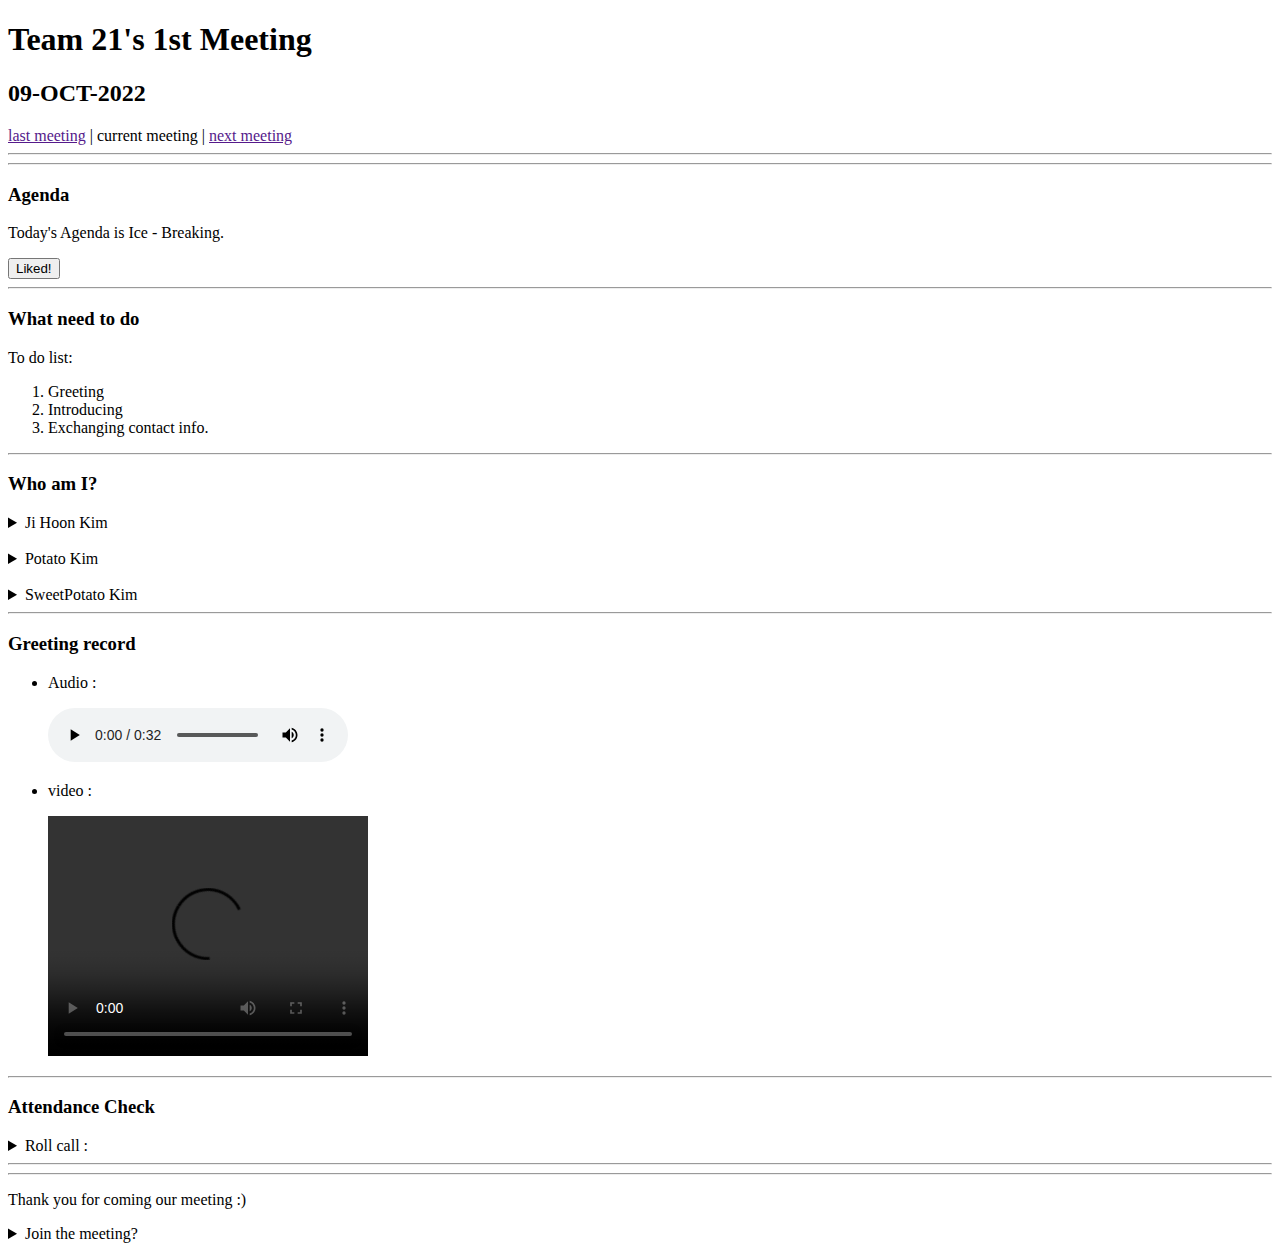
==== index.html @ 4db2eec3 "update lab2" ====
<!DOCTYPE html>
<html lang="en">
  <head>
    <meta name="meeting minutes" charset="UTF-8">
    <link rel="icon" type="image/png" sizes="32x32" href="screenshots/favicon-32x32.png">
    <title>Team 21's 1st Meeting</title>
  </head>
  <body>
    <header>
      <h1>Team 21's 1st Meeting</h1>
      <h2>09-OCT-2022</h2>
      <nav>
        <a href="">last meeting</a> | current meeting | <a href="">next meeting</a>
      </nav>
    </header>

    <main>
      <hr><hr>
      <section> 
        <h3>Agenda</h3>
        <div>
          <p>Today's <span>Agenda</span> is <span>Ice - Breaking</span>.</p>
        </div>
        <button type="button">Liked!</button>
      </section>
      <hr>
      <section> 
        <h3>What need to do</h3>
        <p>To do list:</p>
        <ol>
          <li>Greeting</li>
          <li>Introducing</li>
          <li>Exchanging contact info.</li>
        </ol>
      </section>
      <hr>
      <section> 
        <h3>Who am I?</h3>
        <details>
          <summary>Ji Hoon Kim</summary>
          <p>I will be a <strong>software engineer</strong> who makes applications that can help people.</p>
          <img src="screenshots/Ji.jpg" alt="Ji Hoon Kim" width="500" height="600">
        </details>
        <br>
        <details>
          <summary>Potato Kim</summary>
          <p>I'll be a <b>French fries</b> at <i>McDonald's</i>.</p>
          <img src="screenshots/Potato.jpg" alt="Potato Kim" width="500" height="600">
        </details>
        <br>
        <details>
          <summary>SweetPotato Kim</summary>
          <p>I will be a delicious <em>sweet potato pie</em>.</p>
          <img src="screenshots/Sweet Potato.jpg" alt="SweetPotato Kim" width="500" height="600">
        </details>
      </section>
      <hr>
        <section>       
        <h3>Greeting record</h3>
        <ul>
          <li>
            <p>Audio : </p>
            <audio controls>
              <source src="media/greeting_audio.m4a" type="audio/mpeg">
              Your browser does not support the audio element.
            </audio>
          </li>          
          <li>
            <p>video : </p>
            <video width="320" height="240" controls>
              <source src="media/Ji's work out.mp4" type="video/mp4">
              Your browser does not support HTML video.
            </video>
          </li>
        </ol>
      </section>
      <hr>
      <section>  
        <h3>Attendance Check</h3>
        <details>
          <summary>Roll call :</summary>
          <form action="/action_page.php">
            <label for="roll call">Ji Hoon Kim :</label>
            <select name="status" id="status">
              <option value="attendance">Attendance</option>
              <option value="absent">Absent</option>
            </select>
            <br><label for="cars">Potato Kim :</label>
            <select name="status" id="status">
              <option value="attendance">Attendance</option>
              <option value="absent">Absent</option>
            </select>
            <br><label for="cars">SweetPotato Kim :</label>
            <select name="status" id="status">
              <option value="attendance">Attendance</option>
              <option value="absent">Absent</option>
            </select>
            <br><br>
            <input type="submit" value="Update">
          </form>
        </details>
      </section>
      <hr><hr>
    </main>

    <footer>
      <p>Thank you for coming our meeting :)</p>
      <details>
        <summary>Join the meeting?</summary>
        <form action="/action_page.php">
          <fieldset>
          <p>We will call you.</p>
          <legend>Information:</legend>
          <label for="fname">First name:</label>
          <input type="text" id="fname" name="fname"><br><br>
          <label for="lname">Last name:</label>
          <input type="text" id="lname" name="lname"><br><br>
          <label for="phone">Phone:</label>
          <input type="phone" id="phone" name="phone"><br><br>
          <label for="email">Email:</label>
          <input type="email" id="email" name="email"><br><br>
          <textarea id="comment" name="comment" rows="4" cols="50">Any comment?</textarea><br><br>
          <label for="recommendation">Choose who let you know this meeting:</label>
          <input list="recommendations" name="recommendation" id="recommendation">
          <datalist id="recommendations">
            <option value="Ji Hoon Kim">
            <option value="Potato Kim">
            <option value="SweetPotato Kim">
            <option value="N/A">
          </datalist><br><br>
          <input type="submit" value="Submit">
          </fieldset>
        </form>
      </details>
    </footer>

  </body>
</html>

<!--
  things that were unfinished business from last meeting
  things that are new business that need to be talked about
  any miscellaneous comments / questions / concerns that anyone would like to bring up
  pictures of any diagrams / architecture / things that were presented
  SWE meetings often have people diagram things on a whiteboard so we want those captured as well
  For the following two, you can simply take a 30 second pretend audio recording & video recording to use, we are just trying to get you familiar with the <audio> and <video> elements. Yes, you must have both audio and video elements, and yes, you can use the audio from the video you took for the audio element, it just has to be in a separate audio file.
  audio recording the meeting
  video recording of the meeting
-->

<!-- 

form
fieldset
input (of types checkbox, radio, text, and date)*
textarea
datalist
select
option
button
-->
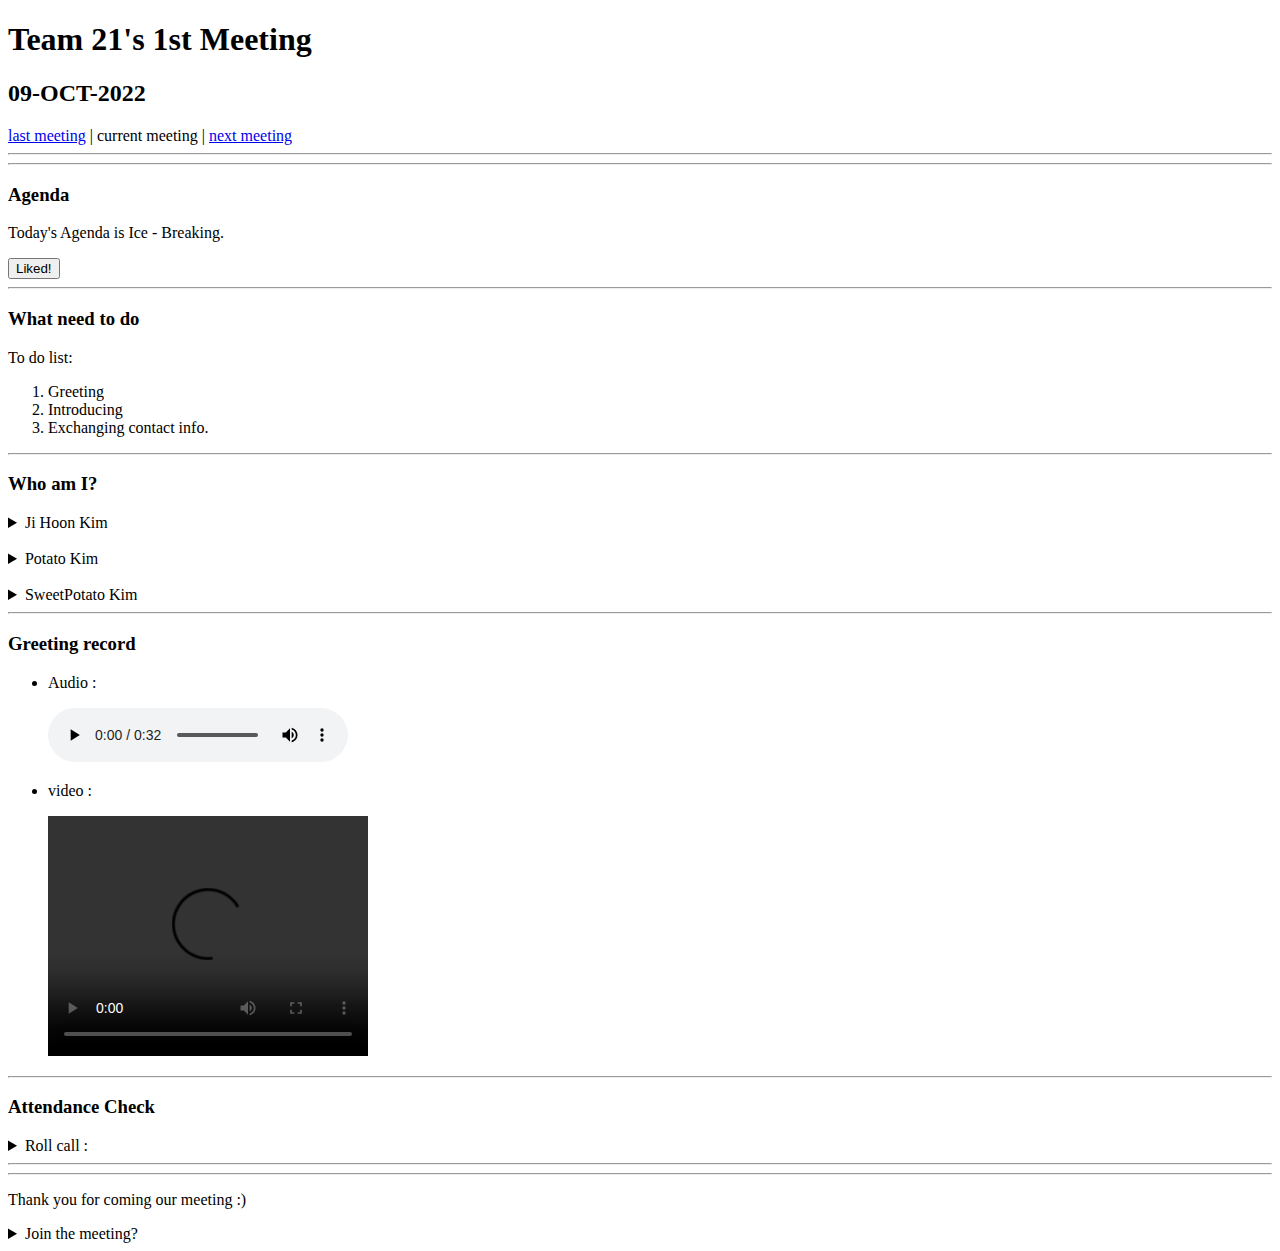
==== commit f2f23d08: "update href in header nav" ====
--- a/index.html
+++ b/index.html
@@ -10,7 +10,7 @@
       <h1>Team 21's 1st Meeting</h1>
       <h2>09-OCT-2022</h2>
       <nav>
-        <a href="">last meeting</a> | current meeting | <a href="">next meeting</a>
+        <a href="index.html">last meeting</a> | current meeting | <a href="index.html">next meeting</a>
       </nav>
     </header>
 
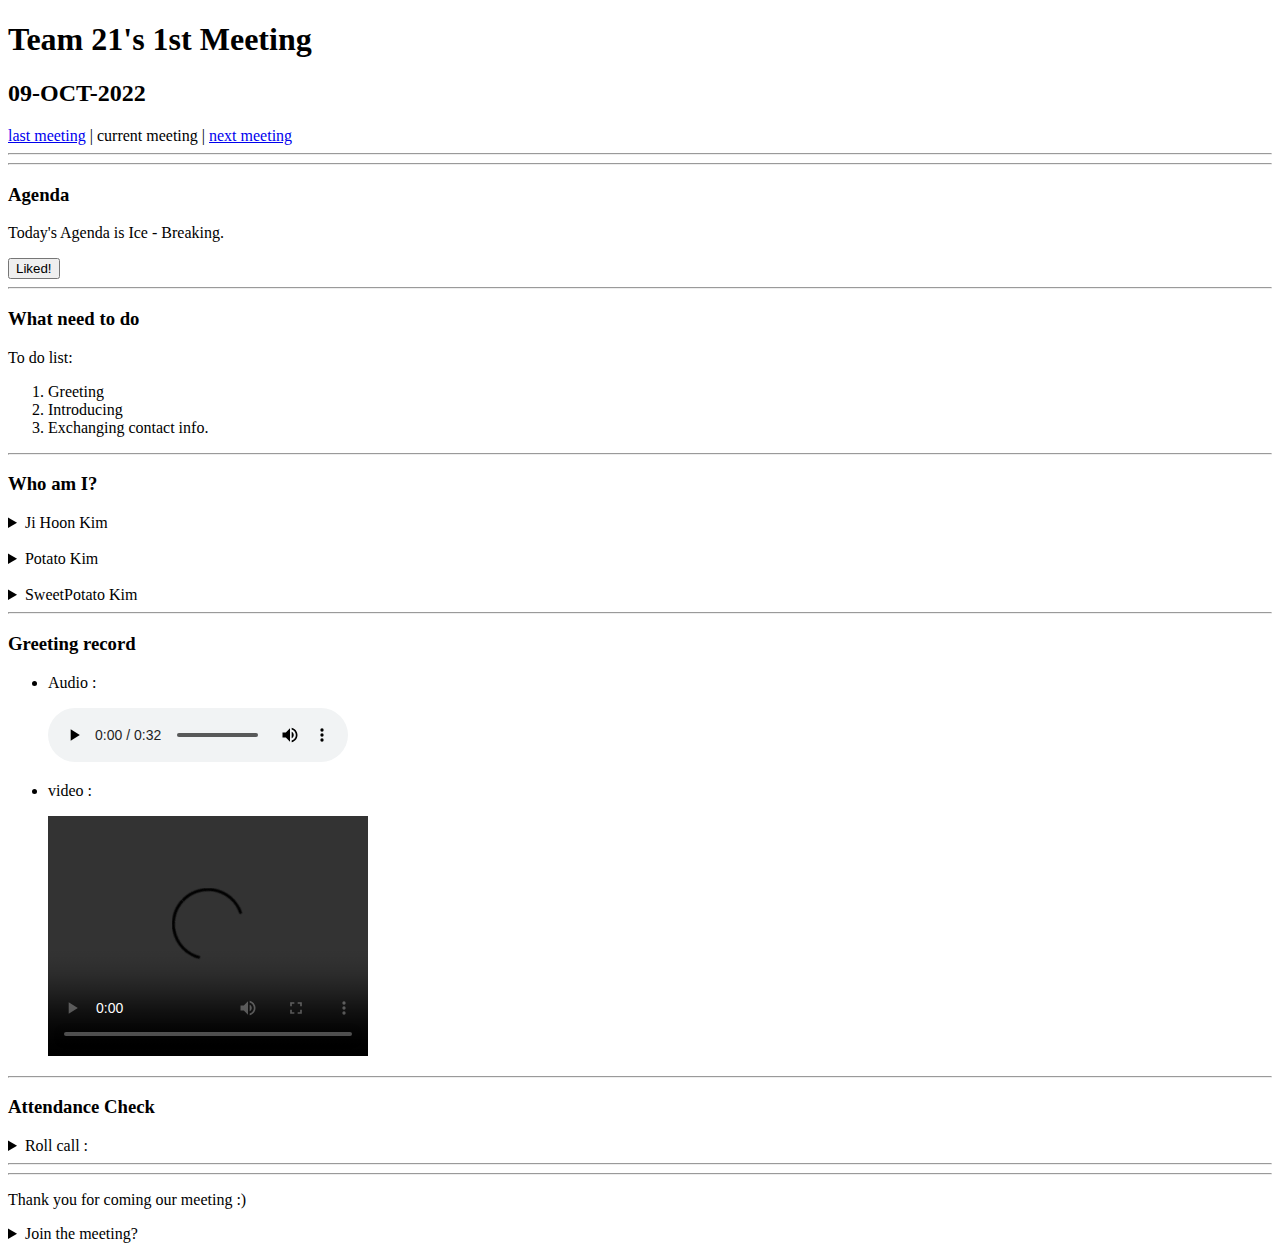
==== commit b0a66128: "update a lot" ====
--- a/index.html
+++ b/index.html
@@ -1,7 +1,7 @@
 <!DOCTYPE html>
 <html lang="en">
   <head>
-    <meta name="meeting minutes" charset="UTF-8">
+    <meta name="meeting minutes">
     <link rel="icon" type="image/png" sizes="32x32" href="screenshots/favicon-32x32.png">
     <title>Team 21's 1st Meeting</title>
   </head>
@@ -51,11 +51,11 @@
         <details>
           <summary>SweetPotato Kim</summary>
           <p>I will be a delicious <em>sweet potato pie</em>.</p>
-          <img src="screenshots/Sweet Potato.jpg" alt="SweetPotato Kim" width="500" height="600">
+          <img src="screenshots/SweetPotato.jpg" alt="SweetPotato Kim" width="500" height="600">
         </details>
       </section>
       <hr>
-        <section>       
+      <section>       
         <h3>Greeting record</h3>
         <ul>
           <li>
@@ -68,11 +68,11 @@
           <li>
             <p>video : </p>
             <video width="320" height="240" controls>
-              <source src="media/Ji's work out.mp4" type="video/mp4">
+              <source src="media/Ji_work_out.mp4ut.mp4" type="video/mp4">
               Your browser does not support HTML video.
             </video>
           </li>
-        </ol>
+        </ul>
       </section>
       <hr>
       <section>  
@@ -80,18 +80,18 @@
         <details>
           <summary>Roll call :</summary>
           <form action="/action_page.php">
-            <label for="roll call">Ji Hoon Kim :</label>
-            <select name="status" id="status">
+            <label for="rollCall">Ji Hoon Kim :</label>
+            <select name="statusJ" id="statusJ">
               <option value="attendance">Attendance</option>
               <option value="absent">Absent</option>
             </select>
-            <br><label for="cars">Potato Kim :</label>
-            <select name="status" id="status">
+            <br><label for="statusP">Potato Kim :</label>
+            <select name="statusP" id="statusP">
               <option value="attendance">Attendance</option>
               <option value="absent">Absent</option>
             </select>
-            <br><label for="cars">SweetPotato Kim :</label>
-            <select name="status" id="status">
+            <br><label for="statusS">SweetPotato Kim :</label>
+            <select name="statusS" id="statusS">
               <option value="attendance">Attendance</option>
               <option value="absent">Absent</option>
             </select>
@@ -110,13 +110,12 @@
         <form action="/action_page.php">
           <fieldset>
           <p>We will call you.</p>
-          <legend>Information:</legend>
           <label for="fname">First name:</label>
           <input type="text" id="fname" name="fname"><br><br>
           <label for="lname">Last name:</label>
           <input type="text" id="lname" name="lname"><br><br>
           <label for="phone">Phone:</label>
-          <input type="phone" id="phone" name="phone"><br><br>
+          <input type="text" id="phone" name="phone"><br><br>
           <label for="email">Email:</label>
           <input type="email" id="email" name="email"><br><br>
           <textarea id="comment" name="comment" rows="4" cols="50">Any comment?</textarea><br><br>
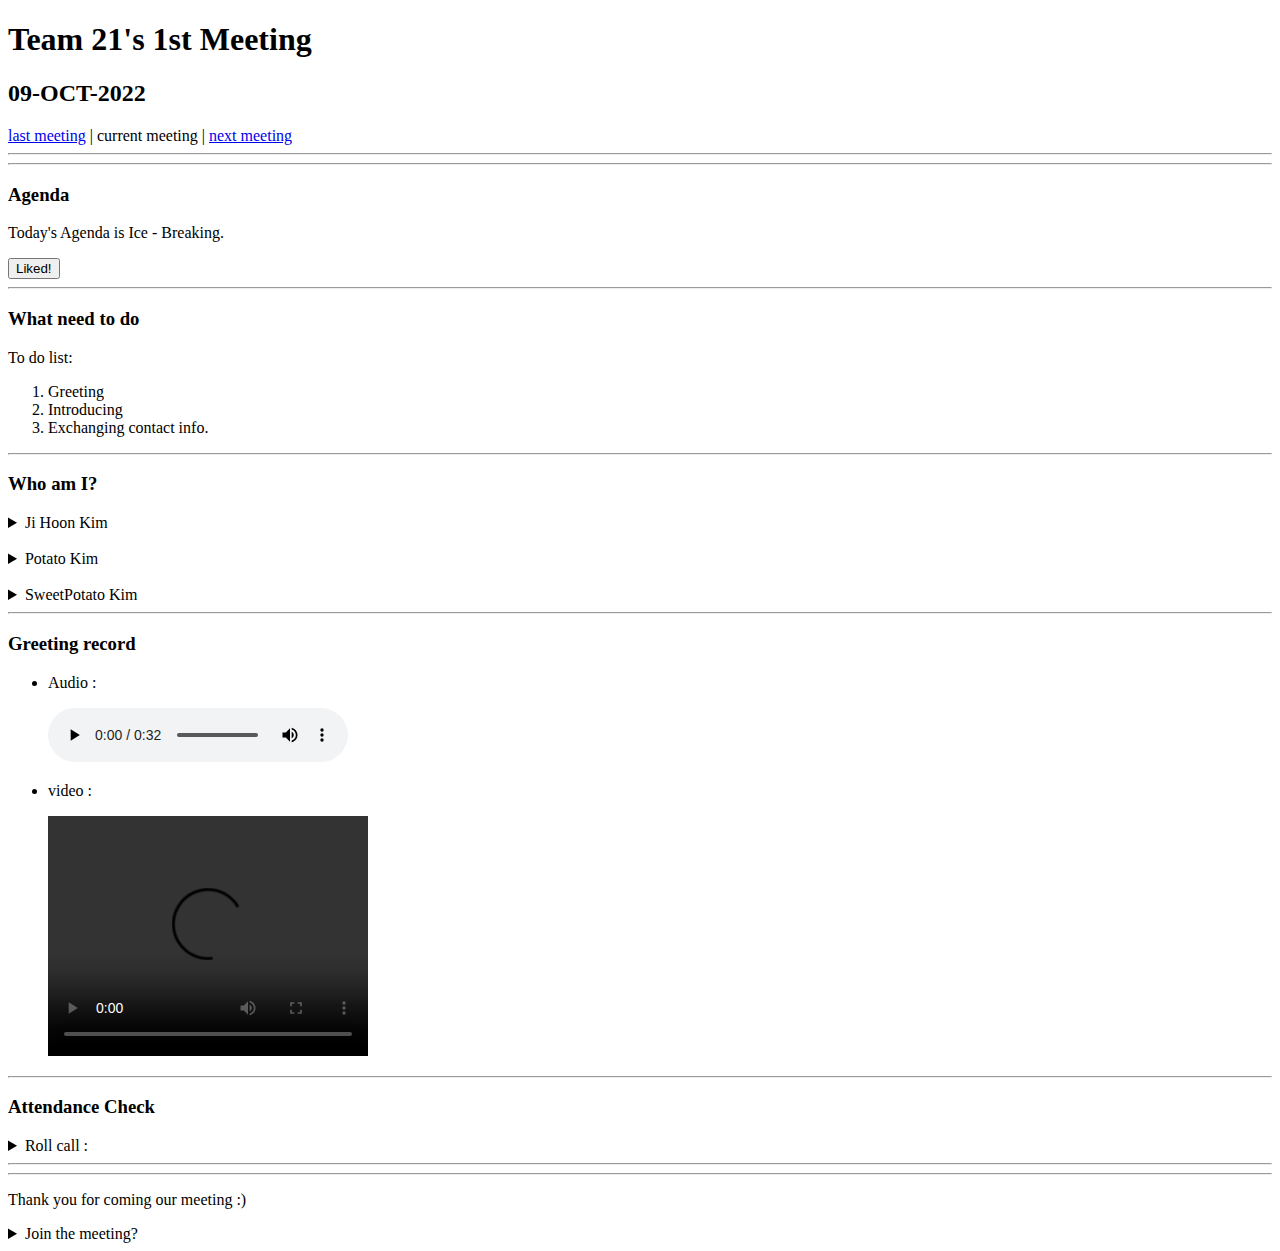
==== commit 5cb6de64: "update char" ====
--- a/index.html
+++ b/index.html
@@ -1,7 +1,7 @@
 <!DOCTYPE html>
 <html lang="en">
   <head>
-    <meta name="meeting minutes">
+    <meta name="meetingMinutes">
     <link rel="icon" type="image/png" sizes="32x32" href="screenshots/favicon-32x32.png">
     <title>Team 21's 1st Meeting</title>
   </head>
@@ -80,7 +80,7 @@
         <details>
           <summary>Roll call :</summary>
           <form action="/action_page.php">
-            <label for="rollCall">Ji Hoon Kim :</label>
+            <label for="statusJ">Ji Hoon Kim :</label>
             <select name="statusJ" id="statusJ">
               <option value="attendance">Attendance</option>
               <option value="absent">Absent</option>
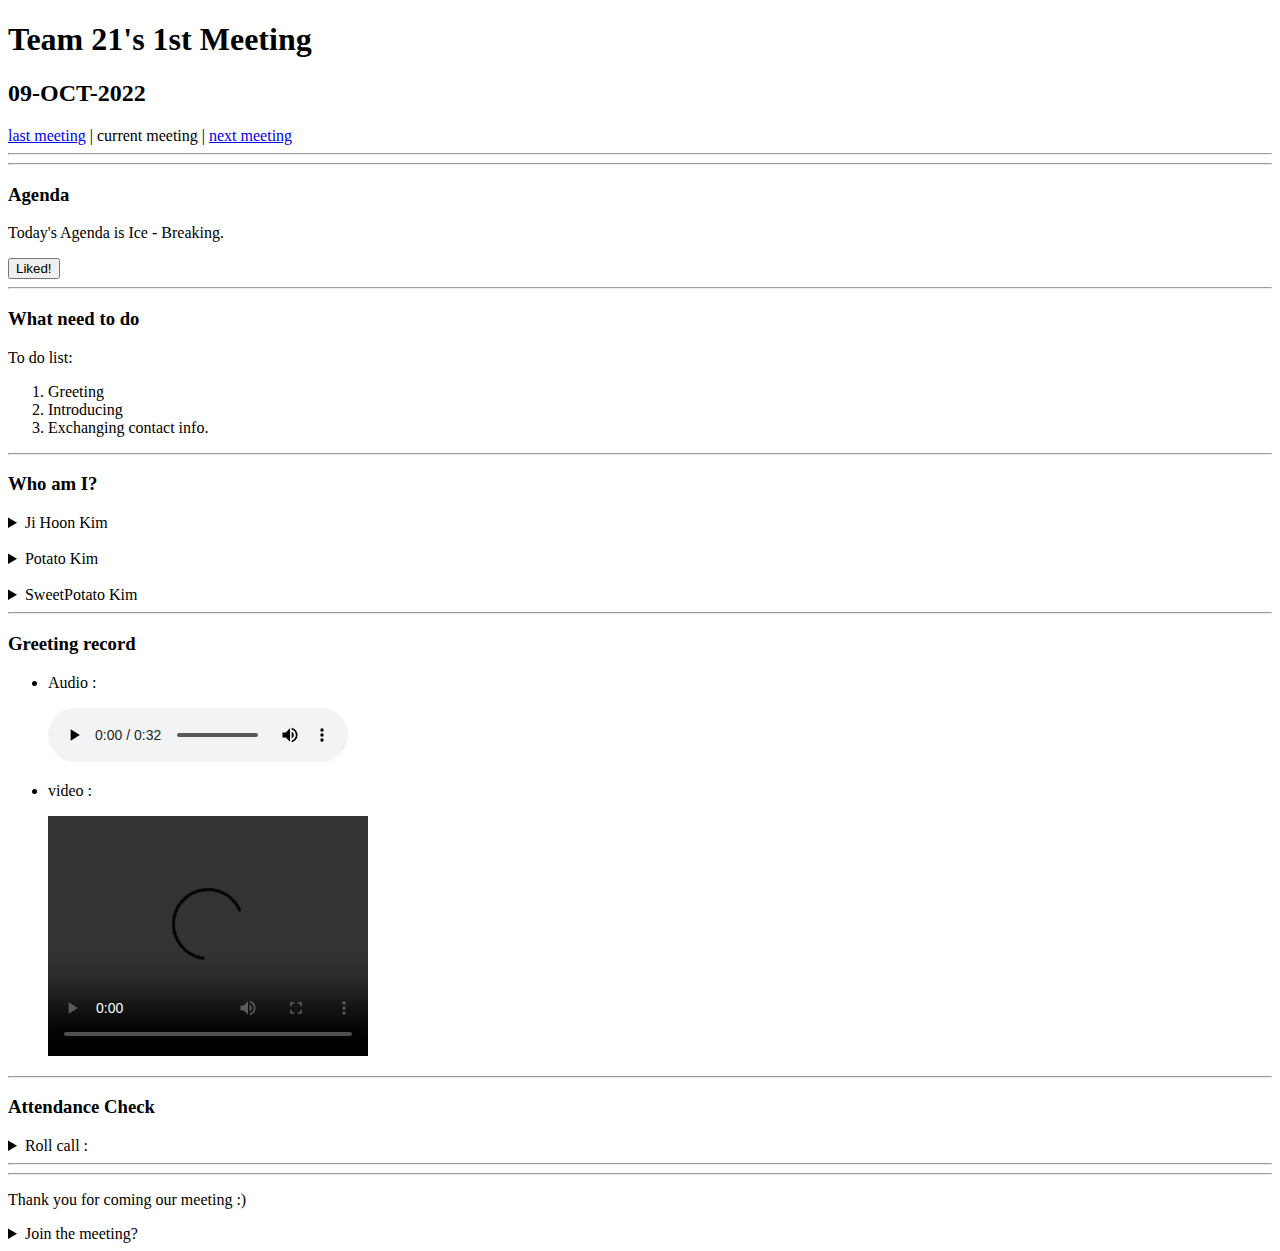
==== commit 5e1ddedd: "update meta" ====
--- a/index.html
+++ b/index.html
@@ -1,7 +1,8 @@
 <!DOCTYPE html>
 <html lang="en">
   <head>
-    <meta name="meetingMinutes">
+    <meta name="meetingMinutes" content="introducing">
+    <meta charset="utf-8">
     <link rel="icon" type="image/png" sizes="32x32" href="screenshots/favicon-32x32.png">
     <title>Team 21's 1st Meeting</title>
   </head>
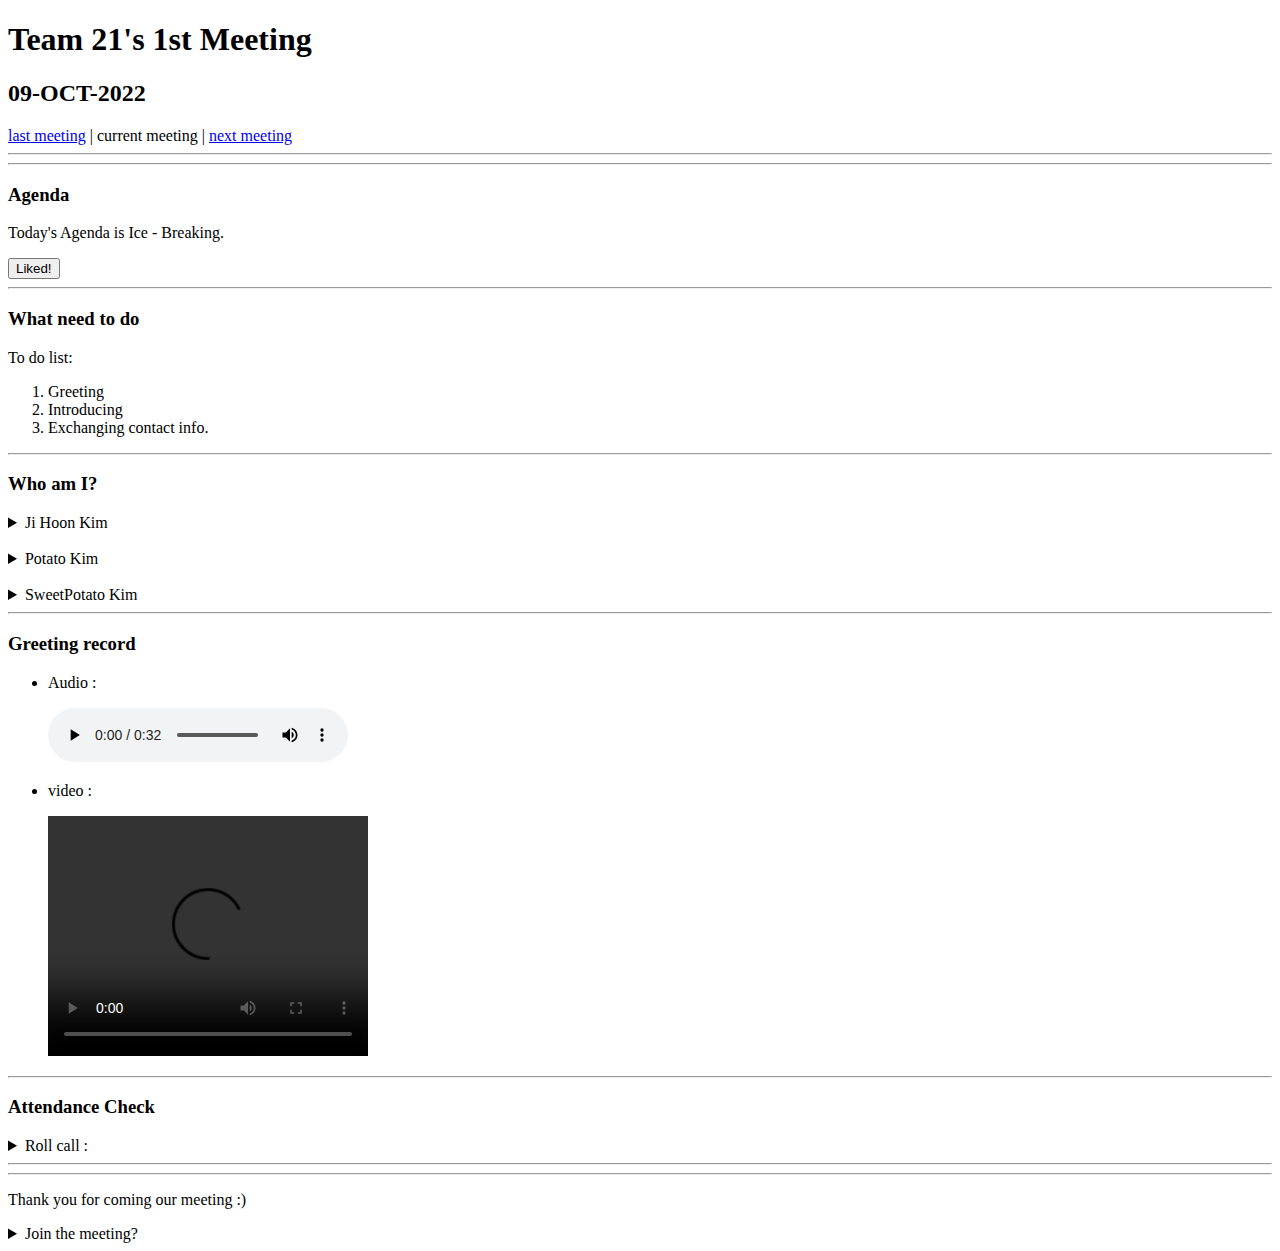
==== commit 46add678: "update path" ====
--- a/index.html
+++ b/index.html
@@ -3,7 +3,7 @@
   <head>
     <meta name="meetingMinutes" content="introducing">
     <meta charset="utf-8">
-    <link rel="icon" type="image/png" sizes="32x32" href="screenshots/favicon-32x32.png">
+    <link rel="icon" type="image/png" sizes="32x32" href="media/favicon-32x32.png">
     <title>Team 21's 1st Meeting</title>
   </head>
   <body>
@@ -40,19 +40,19 @@
         <details>
           <summary>Ji Hoon Kim</summary>
           <p>I will be a <strong>software engineer</strong> who makes applications that can help people.</p>
-          <img src="screenshots/Ji.jpg" alt="Ji Hoon Kim" width="500" height="600">
+          <img src="media/Ji.jpg" alt="Ji Hoon Kim" width="500" height="600">
         </details>
         <br>
         <details>
           <summary>Potato Kim</summary>
           <p>I'll be a <b>French fries</b> at <i>McDonald's</i>.</p>
-          <img src="screenshots/Potato.jpg" alt="Potato Kim" width="500" height="600">
+          <img src="media/Potato.jpg" alt="Potato Kim" width="500" height="600">
         </details>
         <br>
         <details>
           <summary>SweetPotato Kim</summary>
           <p>I will be a delicious <em>sweet potato pie</em>.</p>
-          <img src="screenshots/SweetPotato.jpg" alt="SweetPotato Kim" width="500" height="600">
+          <img src="media/SweetPotato.jpg" alt="SweetPotato Kim" width="500" height="600">
         </details>
       </section>
       <hr>
@@ -136,26 +136,3 @@
 
   </body>
 </html>
-
-<!--
-  things that were unfinished business from last meeting
-  things that are new business that need to be talked about
-  any miscellaneous comments / questions / concerns that anyone would like to bring up
-  pictures of any diagrams / architecture / things that were presented
-  SWE meetings often have people diagram things on a whiteboard so we want those captured as well
-  For the following two, you can simply take a 30 second pretend audio recording & video recording to use, we are just trying to get you familiar with the <audio> and <video> elements. Yes, you must have both audio and video elements, and yes, you can use the audio from the video you took for the audio element, it just has to be in a separate audio file.
-  audio recording the meeting
-  video recording of the meeting
--->
-
-<!-- 
-
-form
-fieldset
-input (of types checkbox, radio, text, and date)*
-textarea
-datalist
-select
-option
-button
---> 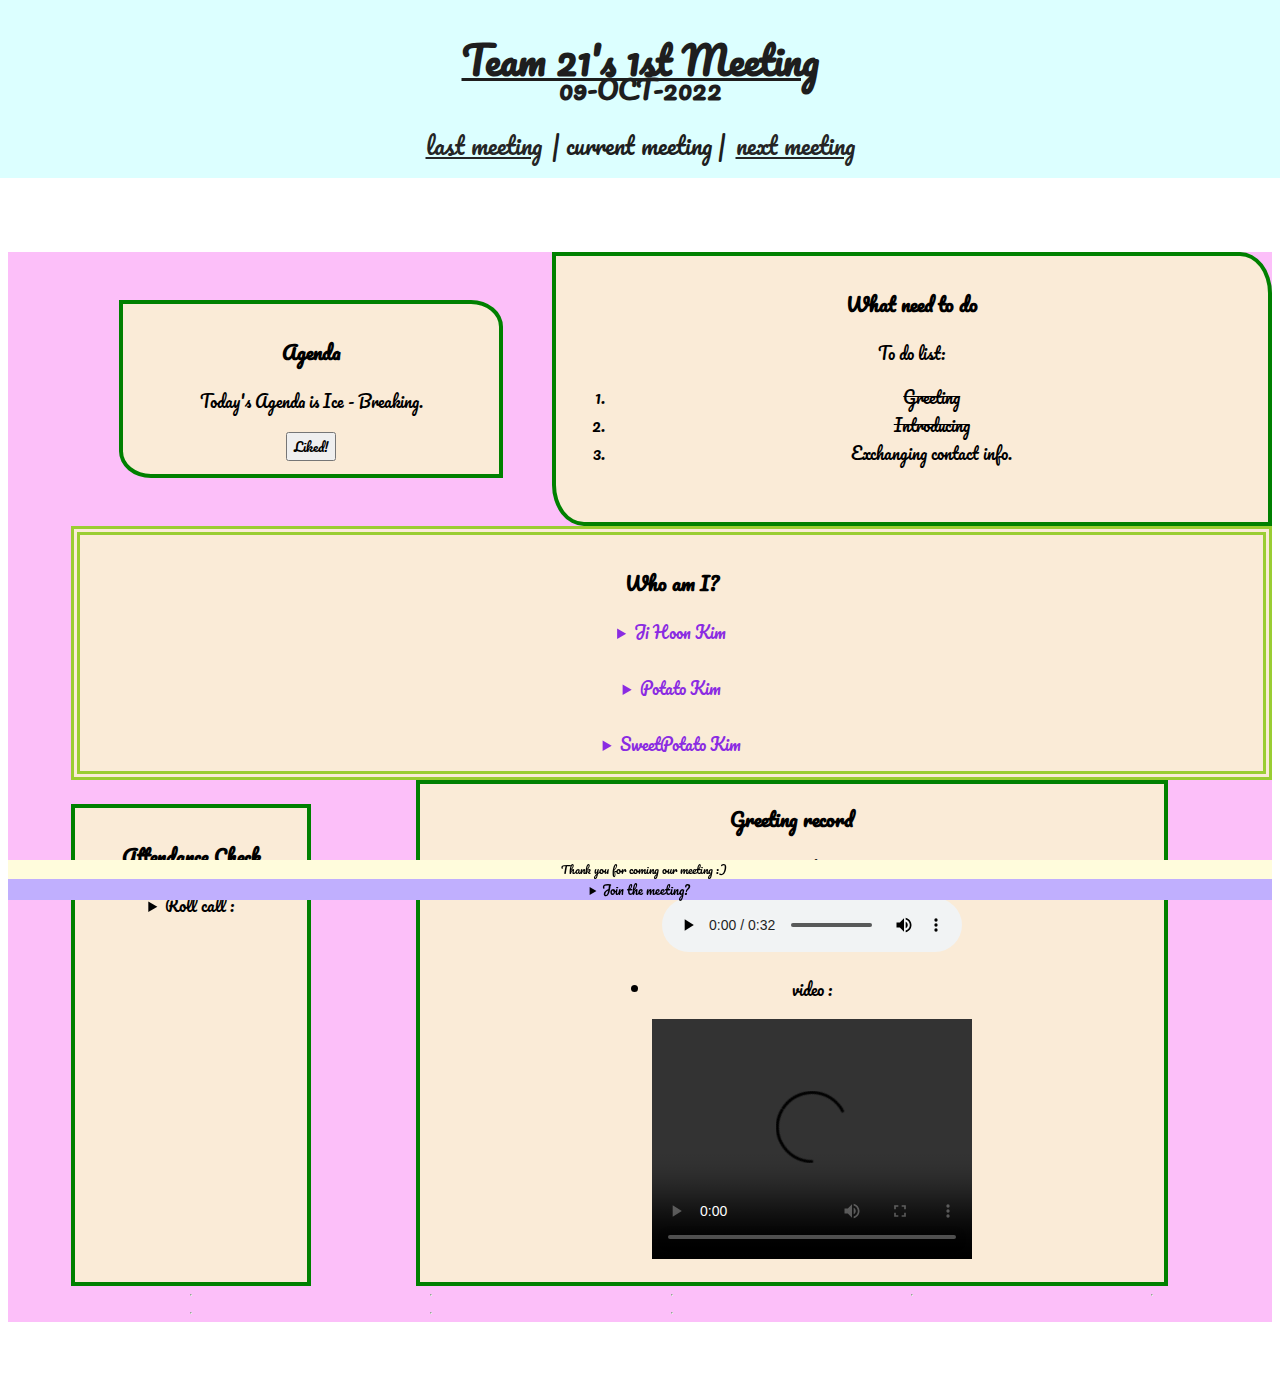
==== commit c4388eec: "Update style.css" ====
--- a/index.html
+++ b/index.html
@@ -3,21 +3,24 @@
   <head>
     <meta name="meetingMinutes" content="introducing">
     <meta charset="utf-8">
+    <link href="style.css" rel="stylesheet" type="text/css" />
     <link rel="icon" type="image/png" sizes="32x32" href="media/favicon-32x32.png">
+  
+
     <title>Team 21's 1st Meeting</title>
   </head>
   <body>
     <header>
-      <h1>Team 21's 1st Meeting</h1>
-      <h2>09-OCT-2022</h2>
-      <nav>
-        <a href="index.html">last meeting</a> | current meeting | <a href="index.html">next meeting</a>
+      <h1 id="title_H">Team 21's 1st Meeting</h1>
+      <h2 id="date_H">09-OCT-2022</h2>
+      <nav class="nav">
+        <a id="last_H_nav" href="index.html">last meeting</a> | current meeting | <a id="next_H_nav" href="index.html">next meeting</a>
       </nav>
     </header>
 
     <main>
       <hr><hr>
-      <section> 
+      <section id="agenda"> 
         <h3>Agenda</h3>
         <div>
           <p>Today's <span>Agenda</span> is <span>Ice - Breaking</span>.</p>
@@ -25,20 +28,20 @@
         <button type="button">Liked!</button>
       </section>
       <hr>
-      <section> 
+      <section id="todo"> 
         <h3>What need to do</h3>
         <p>To do list:</p>
         <ol>
           <li>Greeting</li>
           <li>Introducing</li>
-          <li>Exchanging contact info.</li>
+          <li id="notYet">Exchanging contact info.</li>
         </ol>
       </section>
       <hr>
-      <section> 
+      <section id="who"> 
         <h3>Who am I?</h3>
-        <details>
-          <summary>Ji Hoon Kim</summary>
+        <details >
+          <summary class="me">Ji Hoon Kim</summary>
           <p>I will be a <strong>software engineer</strong> who makes applications that can help people.</p>
           <img src="media/Ji.jpg" alt="Ji Hoon Kim" width="500" height="600">
         </details>
@@ -56,7 +59,7 @@
         </details>
       </section>
       <hr>
-      <section>       
+      <section id="greeting">       
         <h3>Greeting record</h3>
         <ul>
           <li>
@@ -76,7 +79,7 @@
         </ul>
       </section>
       <hr>
-      <section>  
+      <section id="attendance">  
         <h3>Attendance Check</h3>
         <details>
           <summary>Roll call :</summary>
@@ -109,7 +112,7 @@
       <details>
         <summary>Join the meeting?</summary>
         <form action="/action_page.php">
-          <fieldset>
+          <fieldset id="field">
           <p>We will call you.</p>
           <label for="fname">First name:</label>
           <input type="text" id="fname" name="fname"><br><br>
--- a/style.css
+++ b/style.css
@@ -0,0 +1,161 @@
+@import url('https://fonts.googleapis.com/css2?family=Pacifico&display=swap');
+/*universal*/
+h1, h2 {
+    text-decoration: underline;
+}
+* {
+    font-family: "Pacifico", sans-serif;
+}
+details:hover {
+    color: blue;  
+  }
+button:active{
+    background-color: red;
+  }
+span {
+    color: hsl(80,30,80);
+  }
+div {
+    display: inline;
+}
+/* header */
+header{
+    position: fixed;
+    background-color: rgb(220, 255, 255);
+    top: 0;
+    left: 0;
+    right: 0;
+    text-align: center;
+}
+#title_H {
+    max-height: 15pt;
+    color: rgb(30, 30, 30);
+    font-size: 3vw;
+    margin-bottom: .2rem
+    }
+#date_H {
+    min-height: 30pt;
+    color: rgb(30, 30, 30);
+    font-size: 2vw;
+    margin-bottom: .2rem
+   }
+.nav {
+    display: flex;
+    align-items: center;
+    justify-content: center;
+    color: rgb(30, 30, 30);
+    font-size: 1.8vw;
+    margin-bottom: .2rem
+}
+.nav a{
+    display: inline-block;
+    padding: 10px;
+    color: #252525
+}
+p .me{
+    color: aquamarine;
+}
+
+/*main*/
+main {
+    margin-top : 28vh;
+    height: 100%;  
+    background-color: rgb(252, 191, 249);
+    padding: 0 0 0 5%;
+    display: grid;
+    grid-template-columns: 1fr 1fr 1fr 1fr 1fr;
+    grid-row: 6;
+  }
+main section {
+    text-align: center;
+    border: solid;
+    border-width: 3pt;
+    border-color: green;
+    padding: 10pt;
+    background-color: antiquewhite;
+}
+#agenda {    
+    border-top-right-radius: 2rem 15%;
+    border-bottom-left-radius: 2rem 15%;
+    grid-column-start: 1;
+    grid-column-end: 3;
+    grid-row-start: 1;
+    grid-row-end: 2;
+    margin: 10% 10% 10% 10%
+}
+#todo {    
+    border-top-right-radius: 2rem 15%;
+    border-bottom-left-radius: 2rem 15%;
+    grid-column-start: 3;
+    grid-column-end: 6;
+    grid-row-start: 1;
+    grid-row-end: 2;
+}
+#todo li[id^="notYet"]{
+    text-decoration: none;
+}
+#todo li { 
+    text-decoration: line-through;
+}
+b ~ i {
+    text-decoration: line-through;
+}
+h1 + h2 {
+    text-decoration: none;
+}
+
+#who {
+    border: double;
+    border-color: yellowgreen;
+    border-width: 7pt;
+    grid-column-start: 1;
+    grid-column-end: 6;
+    grid-row-start: 2;
+    grid-row-end: 3;
+}
+#who summary{
+    color: blueviolet;
+}
+#greeting {
+    grid-column-start: 2;
+    grid-column-end: 6;
+    grid-row-start: 3;
+    grid-row-end: 4;
+    margin: auto;
+    padding: 0 20% 0 20%;
+}
+#attendance {
+    grid-column-start: 1;
+    grid-column-end: 2;
+    grid-row-start: 3;
+    grid-row-end: 4;
+    margin-top: 10%;
+}
+
+/*footer*/
+footer{
+    position: sticky;
+    background-color: rgb(255, 252, 220);
+    bottom: 0;
+    left: 0;
+    right: 0;
+    text-align: center;
+}
+footer>p{
+    font-size: 8pt;
+    margin: 3mm 0 0 2mm;
+}
+footer>details{
+    background-color: rgb(192, 175, 254);
+    font-size: 0.4cm;
+}
+footer>details>summary{
+    font-size: 12px;
+}
+
+
+@media (max-width: 600px){
+    * {
+        font-family: sans-serif;
+    }
+}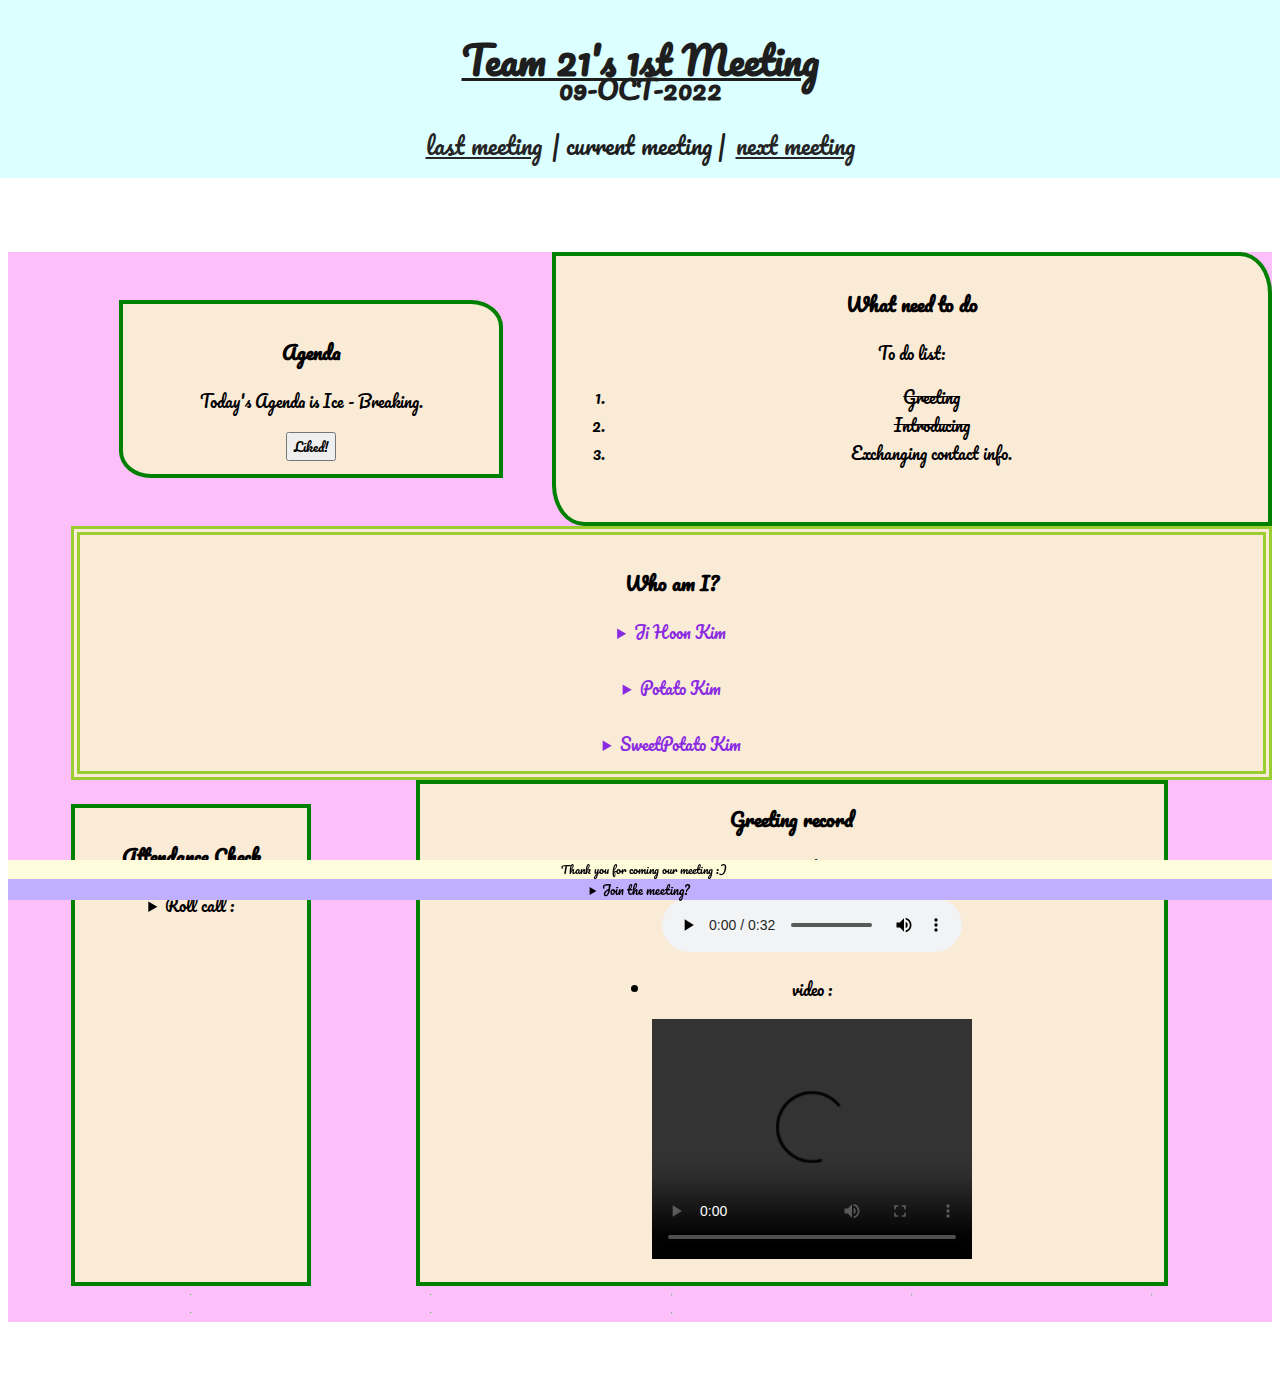
==== commit 9f7e035b: "Update css" ====
--- a/index.html
+++ b/index.html
@@ -5,8 +5,6 @@
     <meta charset="utf-8">
     <link href="style.css" rel="stylesheet" type="text/css" />
     <link rel="icon" type="image/png" sizes="32x32" href="media/favicon-32x32.png">
-  
-
     <title>Team 21's 1st Meeting</title>
   </head>
   <body>
@@ -40,9 +38,9 @@
       <hr>
       <section id="who"> 
         <h3>Who am I?</h3>
-        <details >
-          <summary class="me">Ji Hoon Kim</summary>
-          <p>I will be a <strong>software engineer</strong> who makes applications that can help people.</p>
+        <details>
+          <summary >Ji Hoon Kim</summary>
+          <p class="me">I will be a <strong>software engineer</strong> who makes applications that can help people.</p>
           <img src="media/Ji.jpg" alt="Ji Hoon Kim" width="500" height="600">
         </details>
         <br>
--- a/style.css
+++ b/style.css
@@ -52,9 +52,7 @@
     padding: 10px;
     color: #252525
 }
-p .me{
-    color: aquamarine;
-}
+
 
 /*main*/
 main {
